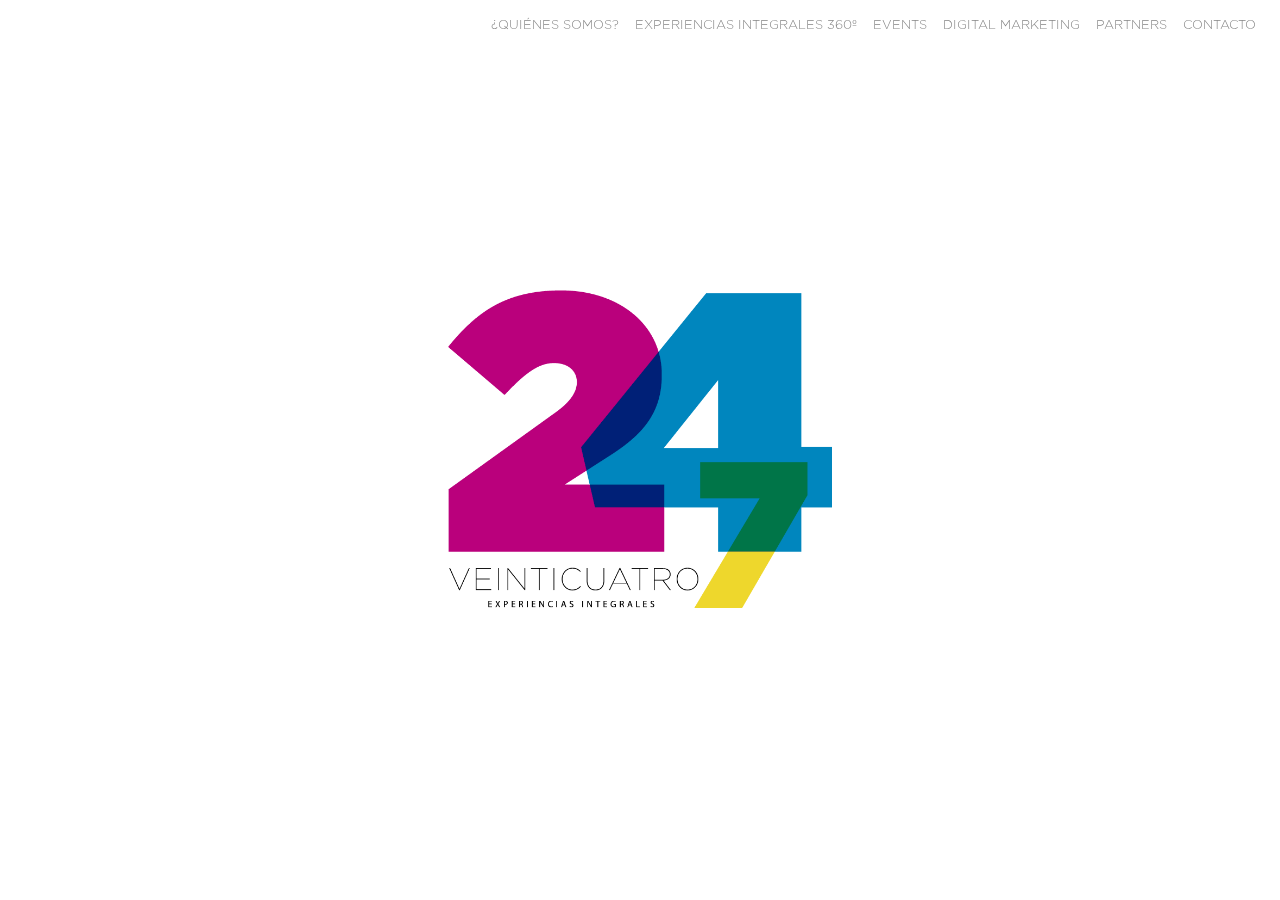
==== index.html @ 70d2e31b "Esperando aprobacion de la version desktop" ====
<!doctype html>
<html lang="es">

<head>
    <!-- Required meta tags -->
    <meta charset="utf-8">
    <meta name="viewport" content="width=device-width, initial-scale=1, shrink-to-fit=no">

    <!-- Bootstrap CSS -->
    <link rel="stylesheet" href="https://stackpath.bootstrapcdn.com/bootstrap/4.5.0/css/bootstrap.min.css">

    <link rel="stylesheet" href="css/lightbox.css">
    <link rel="stylesheet" href="css/style.css">
    <link rel="stylesheet" href="css/owl.carousel.min.css">
    <link rel="stylesheet" href="https://use.fontawesome.com/releases/v5.7.2/css/all.css">
    <link rel="stylesheet" href="css/animate.css">


    <title>24/7</title>
</head>

<body>

    <!-- Header -->
    <nav class="navbar navbar-expand-lg navbar-light fixed-top">
        <!-- <a class="navbar-brand m-3" href="index.html"><img src="img/Logo.png" width="70" alt=""></a> -->
        <button class="navbar-toggler" type="button" data-toggle="collapse" data-target="#navbarSupportedContent" aria-controls="navbarSupportedContent" aria-expanded="false" aria-label="Toggle navigation">
            <span class="navbar-toggler-icon"></span>
        </button>

        <div class="collapse navbar-collapse" id="navbarSupportedContent">
            <ul class="navbar-nav ml-auto">
                <li class="nav-item">
                    <a class="nav-link" href="quienes-somos.html">¿QUIÉNES SOMOS? </a>
                </li>
                <li class="nav-item">
                    <a class="nav-link" href="experiencias-integrales.html">EXPERIENCIAS INTEGRALES 360º</a>
                </li>
                <li class="nav-item">
                    <a class="nav-link" href="events.html">EVENTS</a>
                </li>
                <li class="nav-item">
                    <a class="nav-link" href="digital-marketing.html">DIGITAL MARKETING</a>
                </li>
                <li class="nav-item">
                    <a class="nav-link" href="partners.html">PARTNERS</a>
                </li>
                <li class="nav-item">
                    <a class="nav-link" href="contacto.html">CONTACTO</a>
                </li>
            </ul>
        </div>
    </nav>

    <!-- Home -->
    <section class="home d-flex justify-content-center align-items-center">
        <!-- <h2>247</h2> -->
        <div class="box">
            <img src="img/Home.png" class="img-fluid wow fadeIn" data-wow-duration="3s" alt="">
            <!-- <h3>VEINTICUATRO</h3>
            <h1>EXPERIENCIAS INTEGRALES </h1> -->
        </div>
    </section>

    <!-- <footer class="pt-3 pb-3">
        <div class="container">
            <div class="row px-0 redes">
                <div class="col-md-9 d-flex justify-content-center">
                    <a class="nav-link" href="index.html">¿QUIÉNES SOMOS? <span class="sr-only">(current)</span></a>
                    <a class="nav-link" href="experiencias-integrales.html">EXPERIENCIAS INTEGRALES 360º</a>
                    <a class="nav-link" href="events.html">EVENTS</a>
                    <a class="nav-link" href="partners.html">PARTNERS</a>
                    <a class="nav-link" href="contacto.html">CONTACTO</a>
                </div>
                <div class="col-md-3 d-flex align-items-center justify-content-center flex-column">
                    <p class="">SÍGUENOS EN REDES</p>
                    <div class="d-flex justify-content-center w-100 mt-2">
                        <a href="#"><i class="fab fa-instagram"></i></a>
                        <a href="#"><i class="fab fa-facebook-f mx-3"></i></a>
                        <a href="#"><i class="fab fa-linkedin-in"></i></a>
                    </div>

                </div>
            </div>
            <div class="row justify-content-center mt-3">
                <p class="m-0 text-white">Veinticuatro7 © 2020</p>
            </div>
        </div>
    </footer> -->

    <!-- Optional JavaScript -->
    <!-- jQuery first, then Popper.js, then Bootstrap JS -->
    <script src="https://code.jquery.com/jquery-3.5.1.min.js"></script>
    <script src="https://cdn.jsdelivr.net/npm/popper.js@1.16.0/dist/umd/popper.min.js"></script>
    <script src="https://stackpath.bootstrapcdn.com/bootstrap/4.5.0/js/bootstrap.min.js"></script>

    <script src="js/owl.carousel.min.js"></script>
    <script src="js/lightbox-2.js"></script>
    <script src="js/wow.min.js"></script>
    <script src="js/lightbox.js"></script>

</body>

</html>
---- css/style.css ----
@font-face {
    font-family: 'Ghotam';
    src: url('../fonts/Gotham-Medium.otf');
}

@font-face {
    font-family: 'Ghotam-light';
    src: url('../fonts/Gotham-Light.otf');
}

@font-face {
    font-family: 'Bold-Italika';
    src: url('../fonts/Gotham-BoldIta.otf');
}


* {
    margin: 0;
    padding: 0;
    box-sizing: border-box;
    font-family: 'Ghotam-light', serif;
}

h2 {
    font-size: 1.7rem;
}

.row {
    margin: 0;
}

.mt-7 {
    margin-top: 7rem;
}

.mt-8 {
    margin-top: 8rem;
}

.bg-blue {
    background: #0086be;
}

.bg-rosa {
    background: #ba007c;
}

.bg-yellow {
    background: #eed836;
}

.bg-yellow-2 {
    background: #feee00;
}

.text-rosa {
    color: #ba007c;
}

.border-left {
    border-left: 2px dashed #ba007c !important;
}

/* Nav */
.navbar-expand-lg .navbar-nav .nav-link {
    font-size: .8rem;
}

/* Home */

.home {
    height: 100vh;
}

.home .box {
    width: 30%;
    position: relative;
}

.home h1 {
    position: absolute;
    bottom: -1.5rem;
    font-size: .9rem;
    text-align: center;
    width: 60%;
}

.home h3 {
    position: absolute;
    bottom: 0;
    font-size: 2rem;
}

/* About */
.about h2 {
    color: #ba007c;
    font-family: 'Gotham-light', serif;
}

.about h2::after {
    content: '';
    position: relative;
    height: 1px;
    top: 0;
    left: -86px;
    display: block;
    background: black;
    margin: 1.5rem 0;
    width: 360px;
}

.about p span:nth-child(1) {
    color: #ffffff;
    background: #0086be;
}

.about p span:nth-child(2) {
    background: #ba007c;
    color: #ffffff;
}

.about img.position-absolute {
    width: 350px;
    right: 0;
    top: 0;
}

/* Nosotros */
.nosotros {
    margin-top: 8rem;
}

.nosotros h2::after {
    content: '';
    position: relative;
    height: 1px;
    top: 0;
    right: -45px;
    display: block;
    background: black;
    margin: 1.5rem 0;
    width: 380px;
}

.nosotros h2 {
    color: #0086be;
}

.nosotros p {
    width: 100%;
}

.nosotros p span:nth-child(1) {
    background: #ba007c;
    color: #ffffff;
}

.nosotros p span:nth-child(2) {
    font-family: 'Bold-Italika', serif;
}

.nosotros .col-md-8 p:nth-child(3) span:nth-child(1) {
    background: #0086be;
}

.nosotros .col-md-8 p:nth-child(3) span:nth-child(2) {
    font-family: 'Bold-Italika', serif;
}

/* Retail */
.retail h2 {
    font-size: 1.5rem;
}

/* Activaciones */
.activaciones {
    height: 350px;
}

.activaciones img {
    width: 80%;
}

/* Event Marketing */
.event .col-md-3 {
    display: flex;
    align-items: center;
    padding: 0 2rem !important;
}

.event .col-md-3 h4 {
    width: 100%;
}

.event .gallery {
    height: 320px;
    overflow: hidden;
}

.event .gallery .box-1,
.event .gallery .box-2,
.event .gallery .box-4,
.event .gallery .box-5 {
    height: 155px;
    overflow: hidden;
}

.event .gallery .box-2,
.event .gallery .box-4,
.event .gallery .box-5 {
    margin-top: 10px;
}

.event .gallery .box-1 img,
.event .gallery .box-2 img,
.event .gallery .box-4 img,
.event .gallery .box-5 img {
    top: -60px;
    position: relative;
}

.event .gallery .box-3 {
    height: 155px;
    overflow: hidden;
    background-image: url(../img/Convenciones/1.png);
    background-size: cover;
    background-position: center;
}

.event .gallery-team {
    height: 320px;
    overflow: hidden;
}

.event .gallery-team .box-1,
.event .gallery-team .box-2,
.event .gallery-team .box-4,
.event .gallery-team .box-5 {
    height: 155px;
    overflow: hidden;
}

.event .gallery-team .box-2,
.event .gallery-team .box-4,
.event .gallery-team .box-5 {
    margin-top: 10px;
}


/* Digital */

.digital .sita {
    width: 75%;
    margin: 2rem auto;
    font-size: 2rem;
    padding: 1rem;
    position: relative;
}

.digital ul li {
    padding: 0 1rem;
}

.digital>.row ul li:nth-child(even) {
    background: #000;
    color: #eed836;
}

.digital>.row h3::after {
    content: '';
    position: relative;
    height: 1px;
    top: 0;
    left: -86px;
    display: block;
    background: #ba007c;
    width: 360px;
    margin-top: .5rem;
}

.digital .abre {
    position: absolute;
    width: 70px;
    top: -21px;
    left: -7%;
}

.digital .cierra {
    width: 70px;
    position: absolute;
    right: -2%;
    bottom: -21px;
}

.metodologia ul li {
    margin: 1rem;
    padding: 0;
    color: #0086be;
}

.metodologia .sita {
    display: inline-block;
    width: auto;
    color: white;
    padding: .5rem;
    font-size: 1.5rem;
}

.metodologia .cierra {
    width: 35px;
    bottom: -10px;
    right: -15px;
}

.metodologia .abre {
    width: 35px;
    top: -10px;
    left: -15px;
}

/* Contacto */
.contacto .col-md-4 p {
    display: inline-block;
    margin: 0;
    padding: .2rem 1rem;
    font-size: 1.3rem;
}

.box-form {
    background: #ba007c;
    padding: 1rem;
    color: white;
    text-align: right;
}

.box-form p {
    font-size: 1.3rem;
    font-family: 'Bold-Italika', serif;
}

.box-form input,
.box-form textarea {
    background: transparent;
    border: none;
    border-bottom: 1px solid white;
    border-radius: 0;
}

.box-form .form-control:focus {
    background: #ba007c;
    outline: 0;
    border: 0;
    box-shadow: none;
    border-bottom: 1px solid #ffffff;
    color: #ffffff;
}

/* Footer */
footer {
    /* background: #ba007c; */
    background: #0086be;
}

footer .redes a,
footer .redes p {
    font-size: .8rem;
    margin: 0;
    color: #ffffff;
}

/* Modal */
#modalpantallasvapor .modal-content,
#modalventilador .modal-content {
    background: transparent;
    border: none;
}


@media (min-width:992px) {
    .activaciones {
        height: 300px;
    }
}

@media (min-width: 576px) {
    .modal-dialog {
        max-width: 700px;
        margin: 1.75rem auto;
    }
}
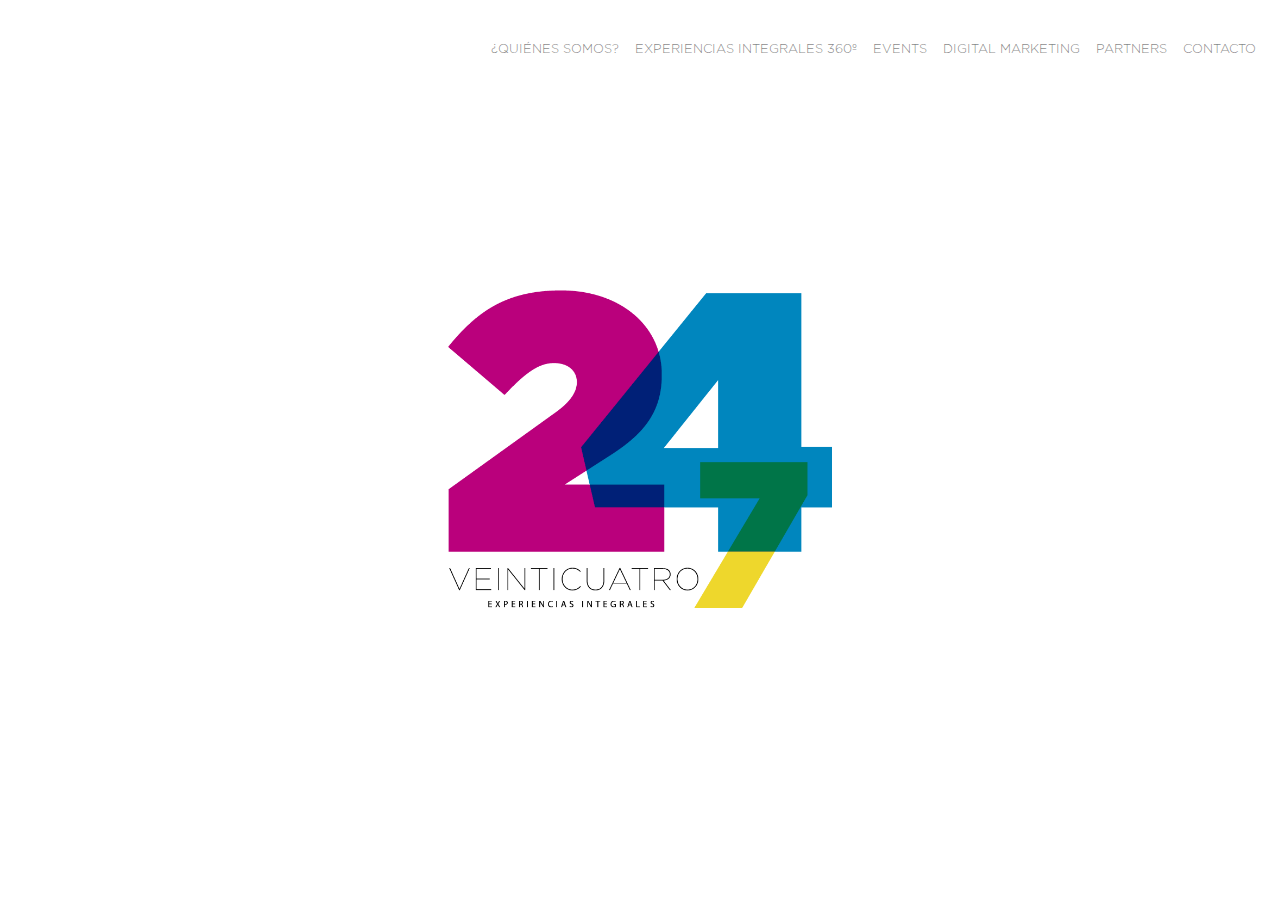
==== commit 9fc094fe: "Falta aprobacion" ====
--- a/index.html
+++ b/index.html
@@ -22,13 +22,13 @@
 <body>
 
     <!-- Header -->
-    <nav class="navbar navbar-expand-lg navbar-light fixed-top">
+    <nav class="navbar navbar-expand-lg navbar-light fixed-top bg-white">
         <!-- <a class="navbar-brand m-3" href="index.html"><img src="img/Logo.png" width="70" alt=""></a> -->
         <button class="navbar-toggler" type="button" data-toggle="collapse" data-target="#navbarSupportedContent" aria-controls="navbarSupportedContent" aria-expanded="false" aria-label="Toggle navigation">
             <span class="navbar-toggler-icon"></span>
         </button>
 
-        <div class="collapse navbar-collapse" id="navbarSupportedContent">
+        <div class="collapse navbar-collapse my-4" id="navbarSupportedContent">
             <ul class="navbar-nav ml-auto">
                 <li class="nav-item">
                     <a class="nav-link" href="quienes-somos.html">¿QUIÉNES SOMOS? </a>
--- a/css/style.css
+++ b/css/style.css
@@ -21,6 +21,10 @@
     font-family: 'Ghotam-light', serif;
 }
 
+a:hover {
+    text-decoration: none;
+}
+
 h2 {
     font-size: 1.7rem;
 }
@@ -42,7 +46,7 @@
 }
 
 .bg-rosa {
-    background: #ba007c;
+    background: #ba007c !important;
 }
 
 .bg-yellow {
@@ -54,7 +58,7 @@
 }
 
 .text-rosa {
-    color: #ba007c;
+    color: #ba007c !important;
 }
 
 .border-left {
@@ -112,11 +116,19 @@
 .about p span:nth-child(1) {
     color: #ffffff;
     background: #0086be;
+    /* color: #ffffff; */
+    /* animation-name: sombra-blue;
+    animation-duration: 5s;
+    animation-iteration-count: infinite; */
 }
 
 .about p span:nth-child(2) {
     background: #ba007c;
     color: #ffffff;
+    /*
+    animation: sombra-pink 5s;
+    animation-duration: 5s;
+    animation-iteration-count: infinite;*/
 }
 
 .about img.position-absolute {
@@ -151,6 +163,8 @@
 }
 
 .nosotros p span:nth-child(1) {
+    /* animation: sombra-pink-2 5s infinite;
+    -webkit-animation: sombra-pink-2 5s infinite; */
     background: #ba007c;
     color: #ffffff;
 }
@@ -160,6 +174,9 @@
 }
 
 .nosotros .col-md-8 p:nth-child(3) span:nth-child(1) {
+    /* animation: sombra-blue-2 5s infinite;
+    -webkit-animation: sombra-blue-2 5s infinite; */
+    color: #ffffff;
     background: #0086be;
 }
 
@@ -168,15 +185,95 @@
 }
 
 /* Retail */
-.retail h2 {
+.retail .rotateOut {
+    z-index: 12;
+    background: white;
+    border-radius: 50%;
+}
+
+.retail img.logo {
+    z-index: 13;
+    position: absolute;
+}
+
+/* .retail a {
     font-size: 1.5rem;
-}
+} */
+
+.retail a span,
+.retail a.text-rosa {
+    display: inline-flex;
+    align-items: center;
+    position: relative;
+}
+
+.retail a span::after {
+    content: '';
+    display: block;
+    position: absolute;
+    width: 300px;
+    left: -305px;
+    border: 2px dashed #0086be;
+}
+
+.retail a.text-rosa::after {
+    content: '';
+    display: block;
+    position: absolute;
+    width: 320px;
+    left: -275px;
+    border: 2px dashed #ba007c;
+}
+
+.retail a:nth-last-child(1)::after {
+    width: 300px;
+    left: -305px;
+}
+
+.owl-carousel .owl-nav button.owl-next,
+.owl-carousel .owl-nav button.owl-prev,
+.owl-carousel button.owl-dot {
+    background: 0 0;
+    color: inherit;
+    border: none;
+    padding: 0 !important;
+    font: inherit;
+    /* background: red !important; */
+    width: 30px;
+    height: 100%;
+    position: absolute;
+    top: 0;
+}
+
+.owl-carousel .owl-nav button.owl-next {
+    right: 0;
+}
+
+.owl-carousel .owl-nav button.owl-next span,
+.owl-carousel .owl-nav button.owl-prev span {
+    background: rgba(0, 0, 0, .7);
+    width: 30px;
+    height: 30px !important;
+    border-radius: 50%;
+    position: absolute;
+    left: 0;
+    display: flex;
+    justify-content: center;
+    align-items: center;
+    color: white;
+    font-size: 1.5rem;
+}
+
+.owl-carousel .owl-nav button.owl-next:focus,
+.owl-carousel .owl-nav button.owl-prev:focus {
+    outline: 0;
+    border: none;
+    box-shadow: 0;
+}
+
+/* display: block;
 
 /* Activaciones */
-.activaciones {
-    height: 350px;
-}
-
 .activaciones img {
     width: 80%;
 }
@@ -355,6 +452,12 @@
     color: #ffffff;
 }
 
+.contacto .whatsapp {
+    border: 2px solid #ba007c;
+    padding: .2rem;
+    border-radius: 50%;
+}
+
 /* Footer */
 footer {
     /* background: #ba007c; */
@@ -380,6 +483,14 @@
     .activaciones {
         height: 300px;
     }
+
+    .retail a {
+        font-size: 1.5rem;
+    }
+
+    .activaciones {
+        height: 350px;
+    }
 }
 
 @media (min-width: 576px) {
@@ -387,4 +498,141 @@
         max-width: 700px;
         margin: 1.75rem auto;
     }
+}
+
+/* Max-Width */
+@media(max-width:992px) {
+    .experiencial h3 {
+        font-size: 1.2rem;
+    }
+
+    .digital .sita {
+        width: 80%;
+    }
+
+    .contacto {
+        height: calc(100vh - 140px) !important;
+        display: flex;
+        align-items: center;
+    }
+
+    .navbar-contacto {
+        position: fixed;
+        top: 0;
+        right: 0;
+        left: 0;
+        z-index: 1030;
+    }
+
+    .contacto footer {
+        position: fixed;
+        bottom: 0;
+    }
+
+    .home .box {
+        width: 60%;
+    }
+}
+
+@media (max-width:767px) {
+    .navbar .logo {
+        width: 55px;
+    }
+
+    .home .box {
+        width: 70%;
+    }
+
+    .nosotros {
+        margin-top: 3rem;
+    }
+
+    .about h2,
+    .nosotros h2 {
+        font-size: 1.3rem;
+    }
+
+    .activaciones p.position-absolute {
+        font-size: .85rem;
+    }
+
+    .activaciones img {
+        width: 90%;
+    }
+
+    .retail a span::after,
+    .retail a.text-rosa::after {
+        display: none;
+    }
+
+    .digital .sita {
+        width: 90%;
+    }
+
+    .contacto {
+        height: auto !important;
+    }
+
+    .contacto .logo {
+        width: 250px;
+        margin: 1rem auto;
+        display: block;
+    }
+
+    .navbar-contacto {
+        position: relative;
+    }
+
+}
+
+
+@keyframes sombra-blue {
+    0% {
+        box-shadow: 0 0 #0086be inset;
+
+    }
+
+    100% {
+        box-shadow: 135px 0 #0086be inset;
+        color: #ffffff;
+    }
+}
+
+@keyframes sombra-blue-2 {
+    0% {
+        box-shadow: 0 0 #0086be inset;
+    }
+
+    80% {
+        background: #0086be;
+    }
+
+    100% {
+        box-shadow: 175px 0 #0086be inset;
+        color: #ffffff;
+    }
+}
+
+@keyframes sombra-pink {
+    0% {
+        box-shadow: 0 0 #ba007c inset;
+
+    }
+
+    100% {
+        box-shadow: 401px 0 #ba007c inset;
+        color: #ffffff;
+    }
+}
+
+@keyframes sombra-pink-2 {
+    0% {
+        box-shadow: 0 0 #ba007c inset;
+
+    }
+
+    100% {
+        box-shadow: 383px 0 #ba007c inset;
+        color: #ffffff;
+    }
 }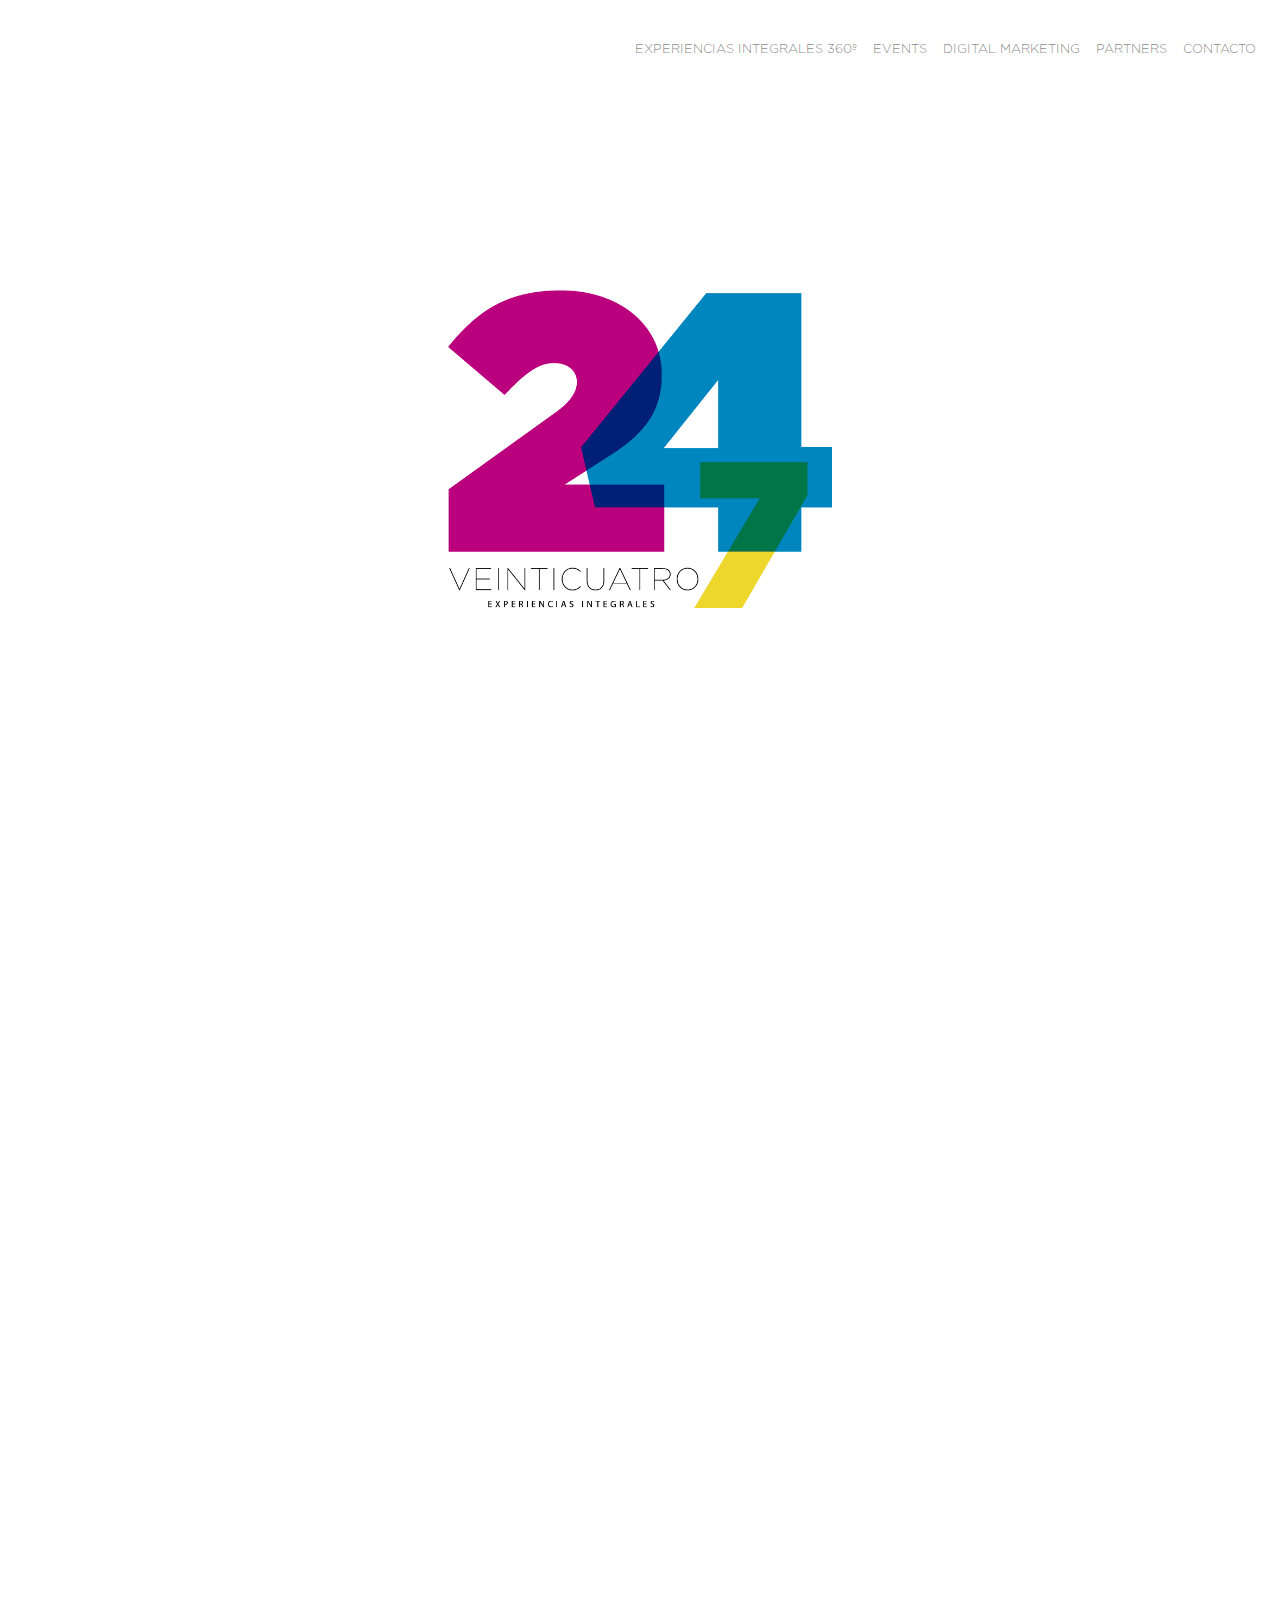
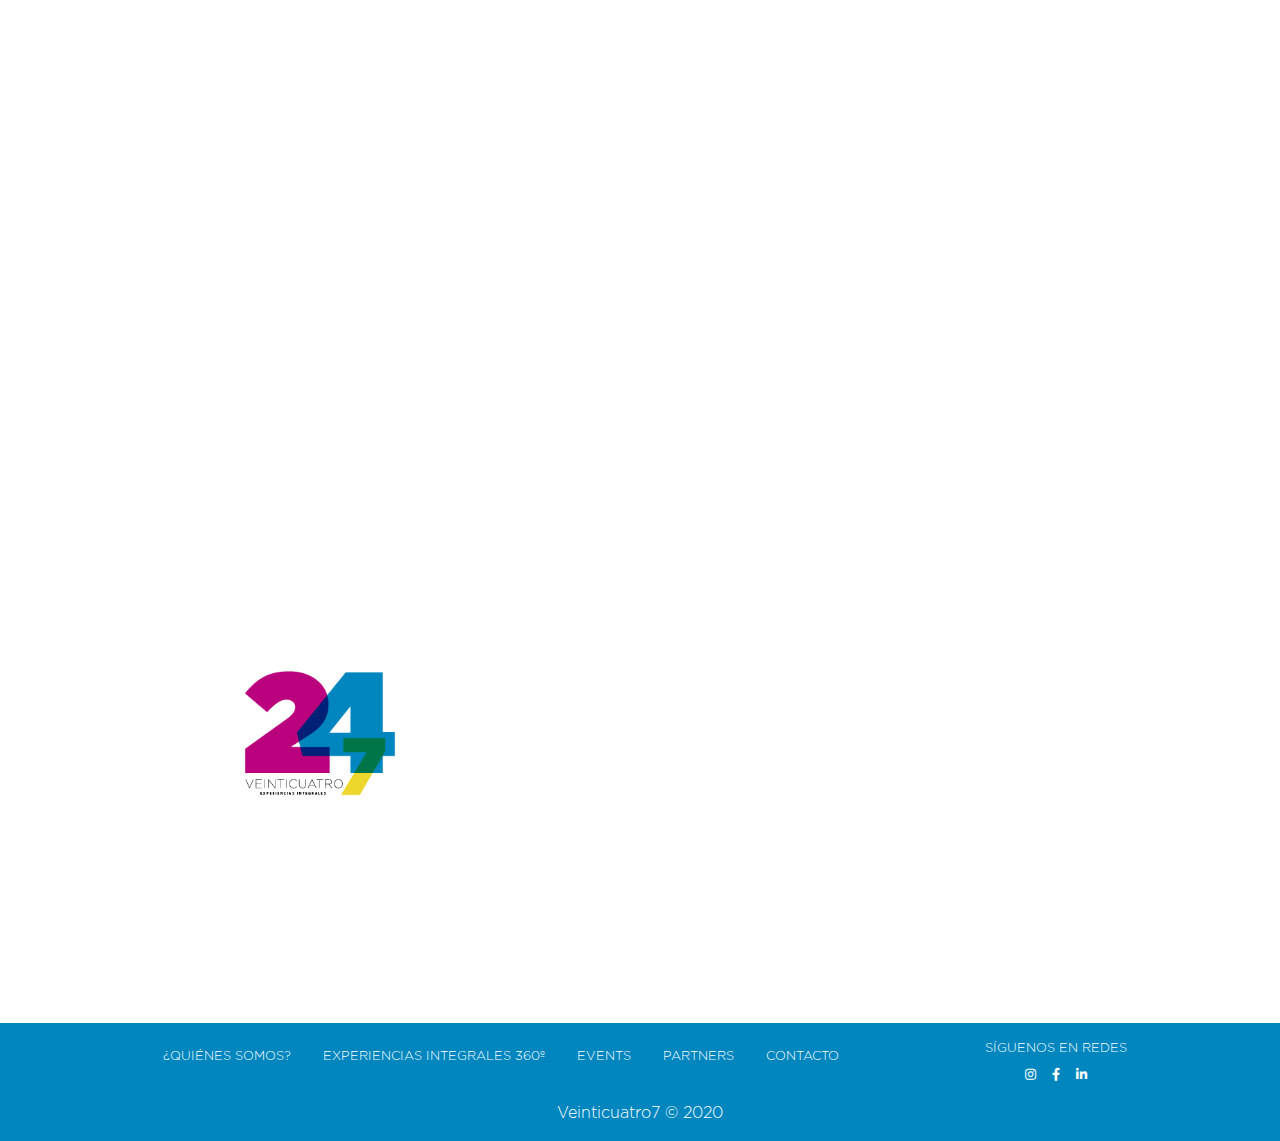
==== commit aaf525f7: "Prueba de quienes somos en el home" ====
--- a/index.html
+++ b/index.html
@@ -5,6 +5,10 @@
     <!-- Required meta tags -->
     <meta charset="utf-8">
     <meta name="viewport" content="width=device-width, initial-scale=1, shrink-to-fit=no">
+    <meta name="description" content="Somos una agencia integral y nuestro propósito es contribuir con el negocio de nuestros clientes desarrollando estrategias, creatividad y operación.">
+
+    <link rel="icon" type="image/png" sizes="64x64" href="img/favicon-96x96.png">
+    <link rel="icon" type="image/png" sizes="32x32" href="img/favicon-64x64.png">
 
     <!-- Bootstrap CSS -->
     <link rel="stylesheet" href="https://stackpath.bootstrapcdn.com/bootstrap/4.5.0/css/bootstrap.min.css">
@@ -14,9 +18,7 @@
     <link rel="stylesheet" href="css/owl.carousel.min.css">
     <link rel="stylesheet" href="https://use.fontawesome.com/releases/v5.7.2/css/all.css">
     <link rel="stylesheet" href="css/animate.css">
-
-
-    <title>24/7</title>
+    <title>veinticuatro7</title>
 </head>
 
 <body>
@@ -30,9 +32,9 @@
 
         <div class="collapse navbar-collapse my-4" id="navbarSupportedContent">
             <ul class="navbar-nav ml-auto">
-                <li class="nav-item">
+                <!-- <li class="nav-item">
                     <a class="nav-link" href="quienes-somos.html">¿QUIÉNES SOMOS? </a>
-                </li>
+                </li> -->
                 <li class="nav-item">
                     <a class="nav-link" href="experiencias-integrales.html">EXPERIENCIAS INTEGRALES 360º</a>
                 </li>
@@ -62,10 +64,61 @@
         </div>
     </section>
 
-    <!-- <footer class="pt-3 pb-3">
+    <!-- Quiénes Somos -->
+    <section class="about position-relative mt-3 my-md-5">
+        <div class="row mt-md-5 pl-4">
+            <div class="col-md-7 px-md-5 wow fadeInLeft">
+                <h2>¿QUIÉNES SOMOS?</h2>
+                <!-- <hr> -->
+                <p class="">Somos una <span class="px-1">agencia integral</span> y nuestro propósito es contribuir con el negocio de nuestros clientes <span class="px-1"> desarrollando estrategias, creatividad y operación,</span> teniendo como objetivo principal la creación de experiencias acorde a las necesidades de las marcas, logrando la plena satisfacción de nuestros clientes.</p>
+            </div>
+            <div class="col-3 offset-9 offset-md-2 p-0 fadeIn wow d-none d-md-block">
+                <img src="img/about.png" class="img-fluid" alt="">
+            </div>
+        </div>
+    </section>
+
+    <!-- Nosotros -->
+    <section class="nosotros">
+        <div class="row">
+            <div class="col-md-3 p-0 fadeIn wow d-none d-md-block">
+                <img src="img/Porque.png" class="img-fluid" width="200" alt="">
+            </div>
+            <div class="col-md-8 offset-md-1 px-5 d-flex align-items-end flex-column fadeInRight wow">
+                <h2 class="text-right">¿POR QUÉ NOSOTROS?</h2>
+                <p>Tenemos el orgullo de decir que somos la <span class="px-1"> agencia integral preferida por nuestros clientes </span> gracias al desarrollo de <span> estrategias creativas y efectivas, </span> así como el servicio y calidad de cada proyecto, pero sobre todo 24/7,</p>
+
+                <p>
+                    <span class="px-1"> ¿Esto qué significa? </span> Que estamos abiertos a escuchar a nuestros clientes a toda hora, ya que entendemos las necesidades de urgencia, nos distingue la <span> personalización de las estrategias integrales </span> y nos apasiona generar vínculos emocionales con los clientes y consumidores en todo momento.</p>
+                <p>
+
+                    Contamos con más de 11 años de experiencia
+                    teniendo una cobertura a nivel nacional.
+                </p>
+            </div>
+
+        </div>
+    </section>
+
+    <section class="my-md-5 py-5 retail">
+        <div class="row">
+            <div class="col-md-6 d-flex justify-content-center align-items-center px-5 px-lg-3">
+                <img src="img/Retail.png" class="img-fluid rotateOut wow" width="400" alt="" data-wow-iteration="infinite" data-wow-duration="2s">
+                <img src="img/Mini-logo.png" class="logo img-fluid" width="150" alt="">
+            </div>
+            <div class="col-md-6 px-5 justify-content-center align-items-center d-flex justify-content-md-around flex-column">
+                <a href="experiencias-integrales.html" class="m-0 my-4 my-md-0"> <span class="bg-blue p-2 text-white wow fadeIn" data-wow-delay="1s">RETAIL MARKETING</span></a>
+                <a href="experiencias-integrales.html#experiencial" class="pl-md-5 text-rosa wow fadeIn" data-wow-delay="2s">EXPERIENCIAL MARKETING</a>
+                <a href="events.html" class="m-0 pl-md-5 my-4 my-md-0"><span class="bg-blue p-2 text-white wow fadeIn" data-wow-delay="3s">EVENT MARKETING</span></a>
+                <a href="digital-marketing.html" class="text-rosa wow fadeIn" data-wow-delay="4s">DIGITAL MARKETING</a>
+            </div>
+        </div>
+    </section>
+
+    <footer class="pt-3 pb-3">
         <div class="container">
             <div class="row px-0 redes">
-                <div class="col-md-9 d-flex justify-content-center">
+                <div class="col-md-9 d-flex justify-content-center flex-wrap">
                     <a class="nav-link" href="index.html">¿QUIÉNES SOMOS? <span class="sr-only">(current)</span></a>
                     <a class="nav-link" href="experiencias-integrales.html">EXPERIENCIAS INTEGRALES 360º</a>
                     <a class="nav-link" href="events.html">EVENTS</a>
@@ -86,7 +139,7 @@
                 <p class="m-0 text-white">Veinticuatro7 © 2020</p>
             </div>
         </div>
-    </footer> -->
+    </footer>
 
     <!-- Optional JavaScript -->
     <!-- jQuery first, then Popper.js, then Bootstrap JS -->
--- a/css/style.css
+++ b/css/style.css
@@ -211,8 +211,8 @@
     content: '';
     display: block;
     position: absolute;
-    width: 300px;
-    left: -305px;
+    width: 350px;
+    left: -355px;
     border: 2px dashed #0086be;
 }
 
@@ -226,8 +226,8 @@
 }
 
 .retail a:nth-last-child(1)::after {
-    width: 300px;
-    left: -305px;
+    width: 360px;
+    left: -365px;
 }
 
 .owl-carousel .owl-nav button.owl-next,
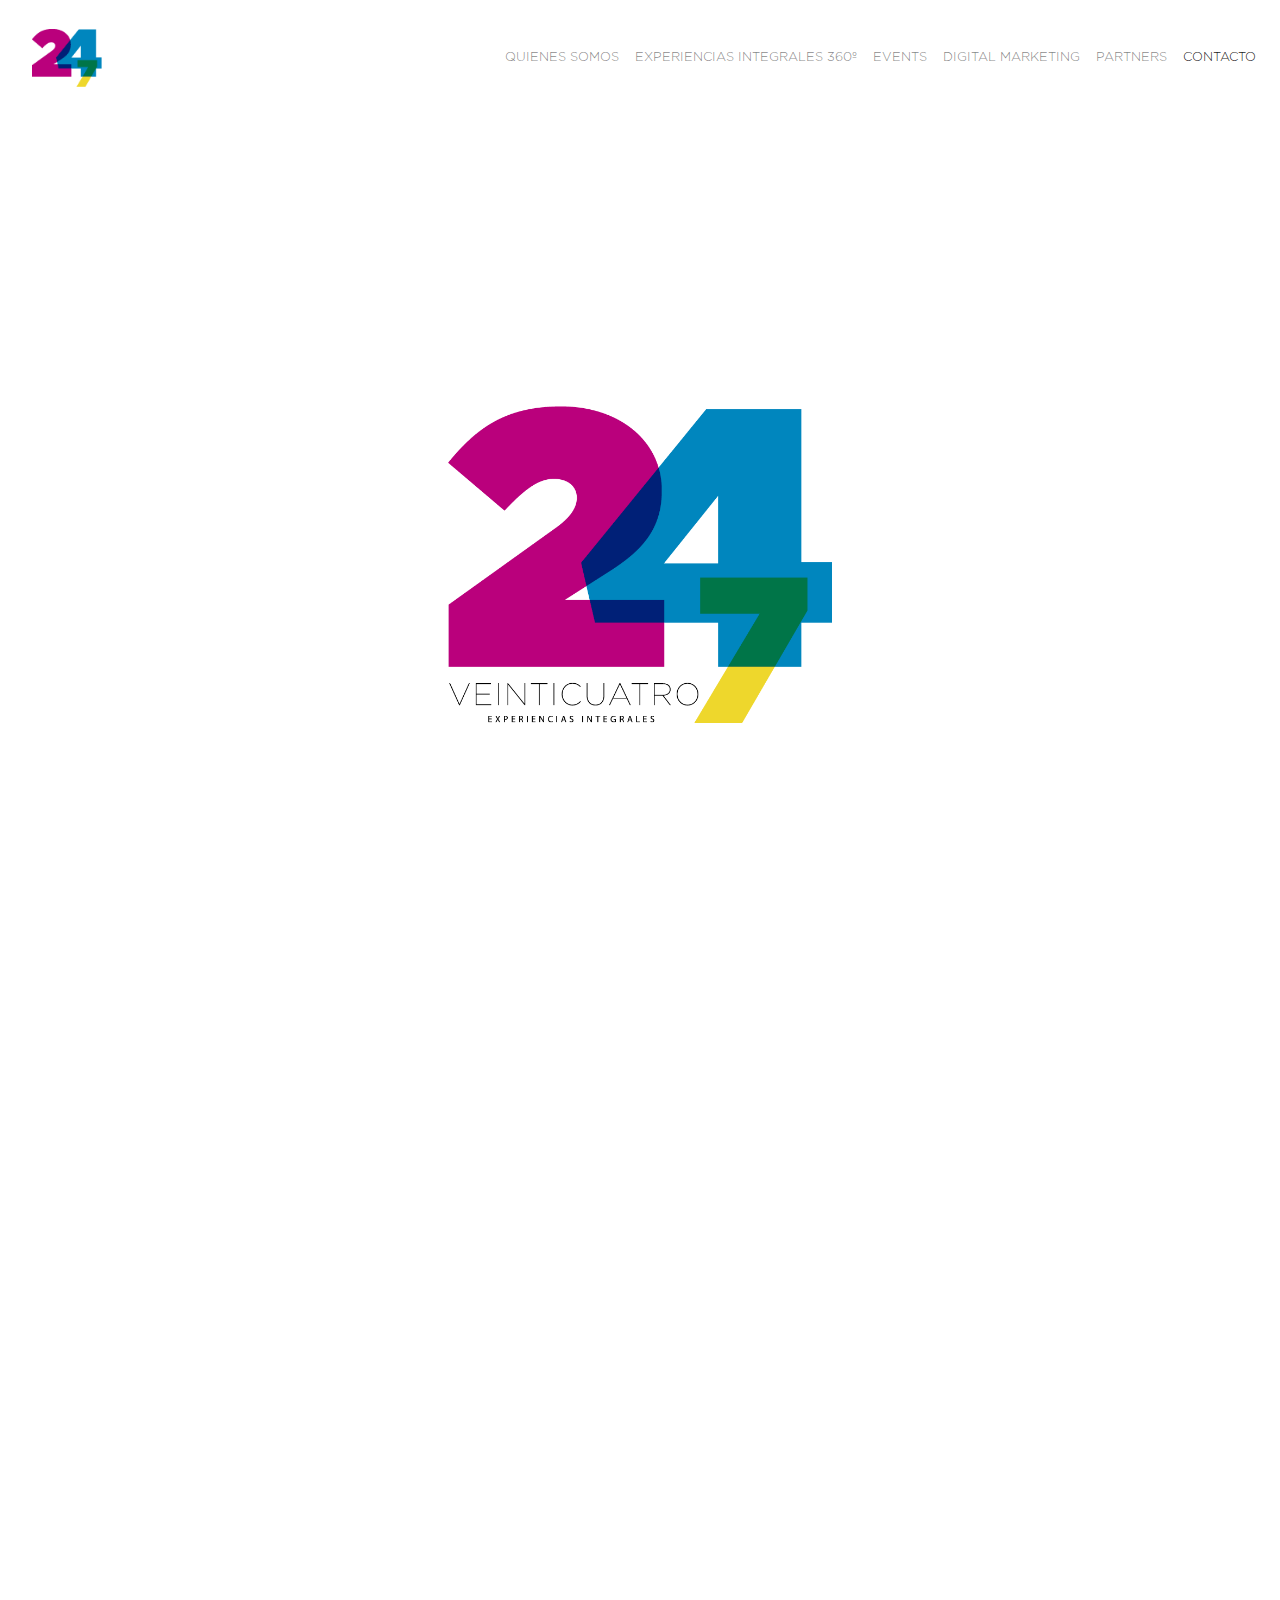
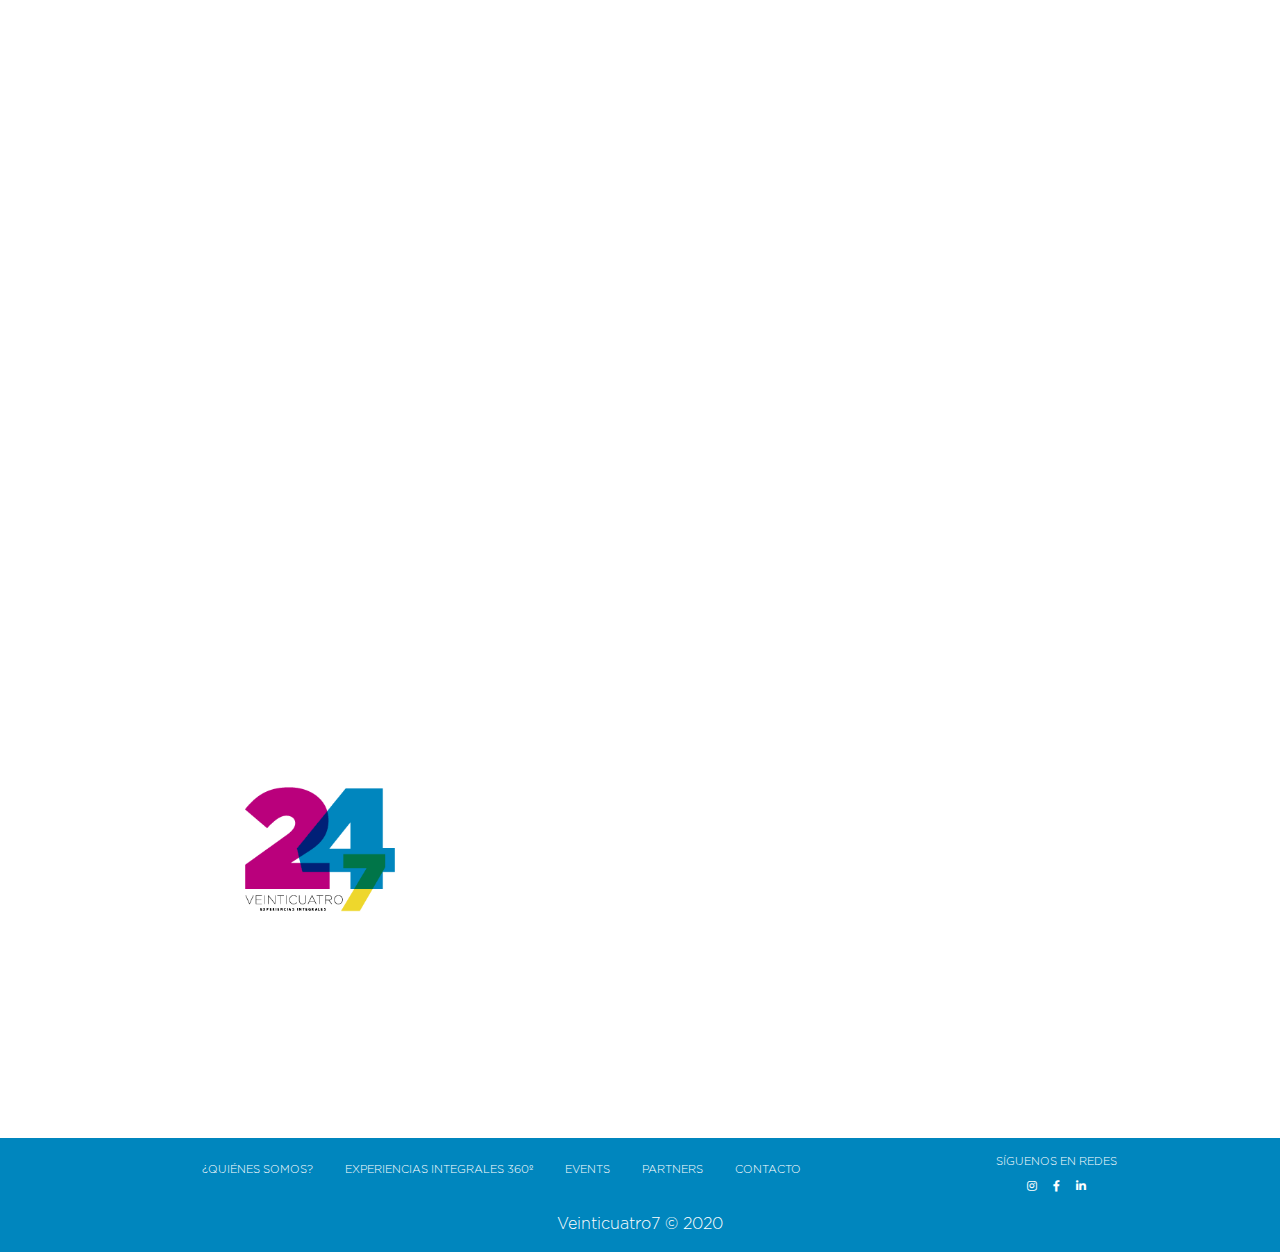
==== commit b645d4bc: "Se agrego el link de quienes somos, se puso borde a las redes en el footer para mobil, se agrego tit" ====
--- a/index.html
+++ b/index.html
@@ -24,17 +24,20 @@
 <body>
 
     <!-- Header -->
-    <nav class="navbar navbar-expand-lg navbar-light fixed-top bg-white">
-        <!-- <a class="navbar-brand m-3" href="index.html"><img src="img/Logo.png" width="70" alt=""></a> -->
+    <nav class="navbar navbar-contacto navbar-expand-lg navbar-light bg-white">
+        <a class="navbar-brand m-3" href="index.html"><img src="img/Logo.png" width="70" class="logo" alt="Logo veinticuatro siete"></a>
         <button class="navbar-toggler" type="button" data-toggle="collapse" data-target="#navbarSupportedContent" aria-controls="navbarSupportedContent" aria-expanded="false" aria-label="Toggle navigation">
             <span class="navbar-toggler-icon"></span>
         </button>
 
-        <div class="collapse navbar-collapse my-4" id="navbarSupportedContent">
+        <div class="collapse navbar-collapse" id="navbarSupportedContent">
             <ul class="navbar-nav ml-auto">
                 <!-- <li class="nav-item">
                     <a class="nav-link" href="quienes-somos.html">¿QUIÉNES SOMOS? </a>
                 </li> -->
+                <li class="nav-item">
+                    <a class="nav-link smooth" href="index.html#quienes-somos">QUIENES SOMOS</a>
+                </li>
                 <li class="nav-item">
                     <a class="nav-link" href="experiencias-integrales.html">EXPERIENCIAS INTEGRALES 360º</a>
                 </li>
@@ -47,13 +50,12 @@
                 <li class="nav-item">
                     <a class="nav-link" href="partners.html">PARTNERS</a>
                 </li>
-                <li class="nav-item">
+                <li class="nav-item active">
                     <a class="nav-link" href="contacto.html">CONTACTO</a>
                 </li>
             </ul>
         </div>
     </nav>
-
     <!-- Home -->
     <section class="home d-flex justify-content-center align-items-center">
         <!-- <h2>247</h2> -->
@@ -62,10 +64,11 @@
             <!-- <h3>VEINTICUATRO</h3>
             <h1>EXPERIENCIAS INTEGRALES </h1> -->
         </div>
+        <div class="" id="about"></div>
     </section>
 
     <!-- Quiénes Somos -->
-    <section class="about position-relative mt-3 my-md-5">
+    <section class="about position-relative mt-3 my-md-5" id="quienes-somos">
         <div class="row mt-md-5 pl-4">
             <div class="col-md-7 px-md-5 wow fadeInLeft">
                 <h2>¿QUIÉNES SOMOS?</h2>
@@ -115,6 +118,11 @@
         </div>
     </section>
 
+    <Section>
+
+    </Section>
+
+    <!-- Footer -->
     <footer class="pt-3 pb-3">
         <div class="container">
             <div class="row px-0 redes">
@@ -143,7 +151,7 @@
 
     <!-- Optional JavaScript -->
     <!-- jQuery first, then Popper.js, then Bootstrap JS -->
-    <script src="https://code.jquery.com/jquery-3.5.1.min.js"></script>
+    <script src="https://code.jquery.com/jquery-3.5.1.js"></script>
     <script src="https://cdn.jsdelivr.net/npm/popper.js@1.16.0/dist/umd/popper.min.js"></script>
     <script src="https://stackpath.bootstrapcdn.com/bootstrap/4.5.0/js/bootstrap.min.js"></script>
 
--- a/css/style.css
+++ b/css/style.css
@@ -278,6 +278,11 @@
     width: 80%;
 }
 
+.gallery-btl {
+    height: 320px;
+    overflow: hidden;
+}
+
 /* Event Marketing */
 .event .col-md-3 {
     display: flex;
@@ -415,6 +420,13 @@
     left: -15px;
 }
 
+.like {
+    position: absolute;
+    top: -25px;
+    right: 100px;
+    width: 70px;
+}
+
 /* Contacto */
 .contacto .col-md-4 p {
     display: inline-block;
@@ -466,7 +478,7 @@
 
 footer .redes a,
 footer .redes p {
-    font-size: .8rem;
+    font-size: .7rem;
     margin: 0;
     color: #ffffff;
 }
@@ -583,6 +595,18 @@
         position: relative;
     }
 
+    .like {
+        display: block;
+        margin: 0 auto 1rem;
+        position: relative;
+        right: 0;
+    }
+
+    footer .redes .col-md-3 {
+        border-top: 1px solid white;
+        padding-top: .5rem;
+    }
+
 }
 
 
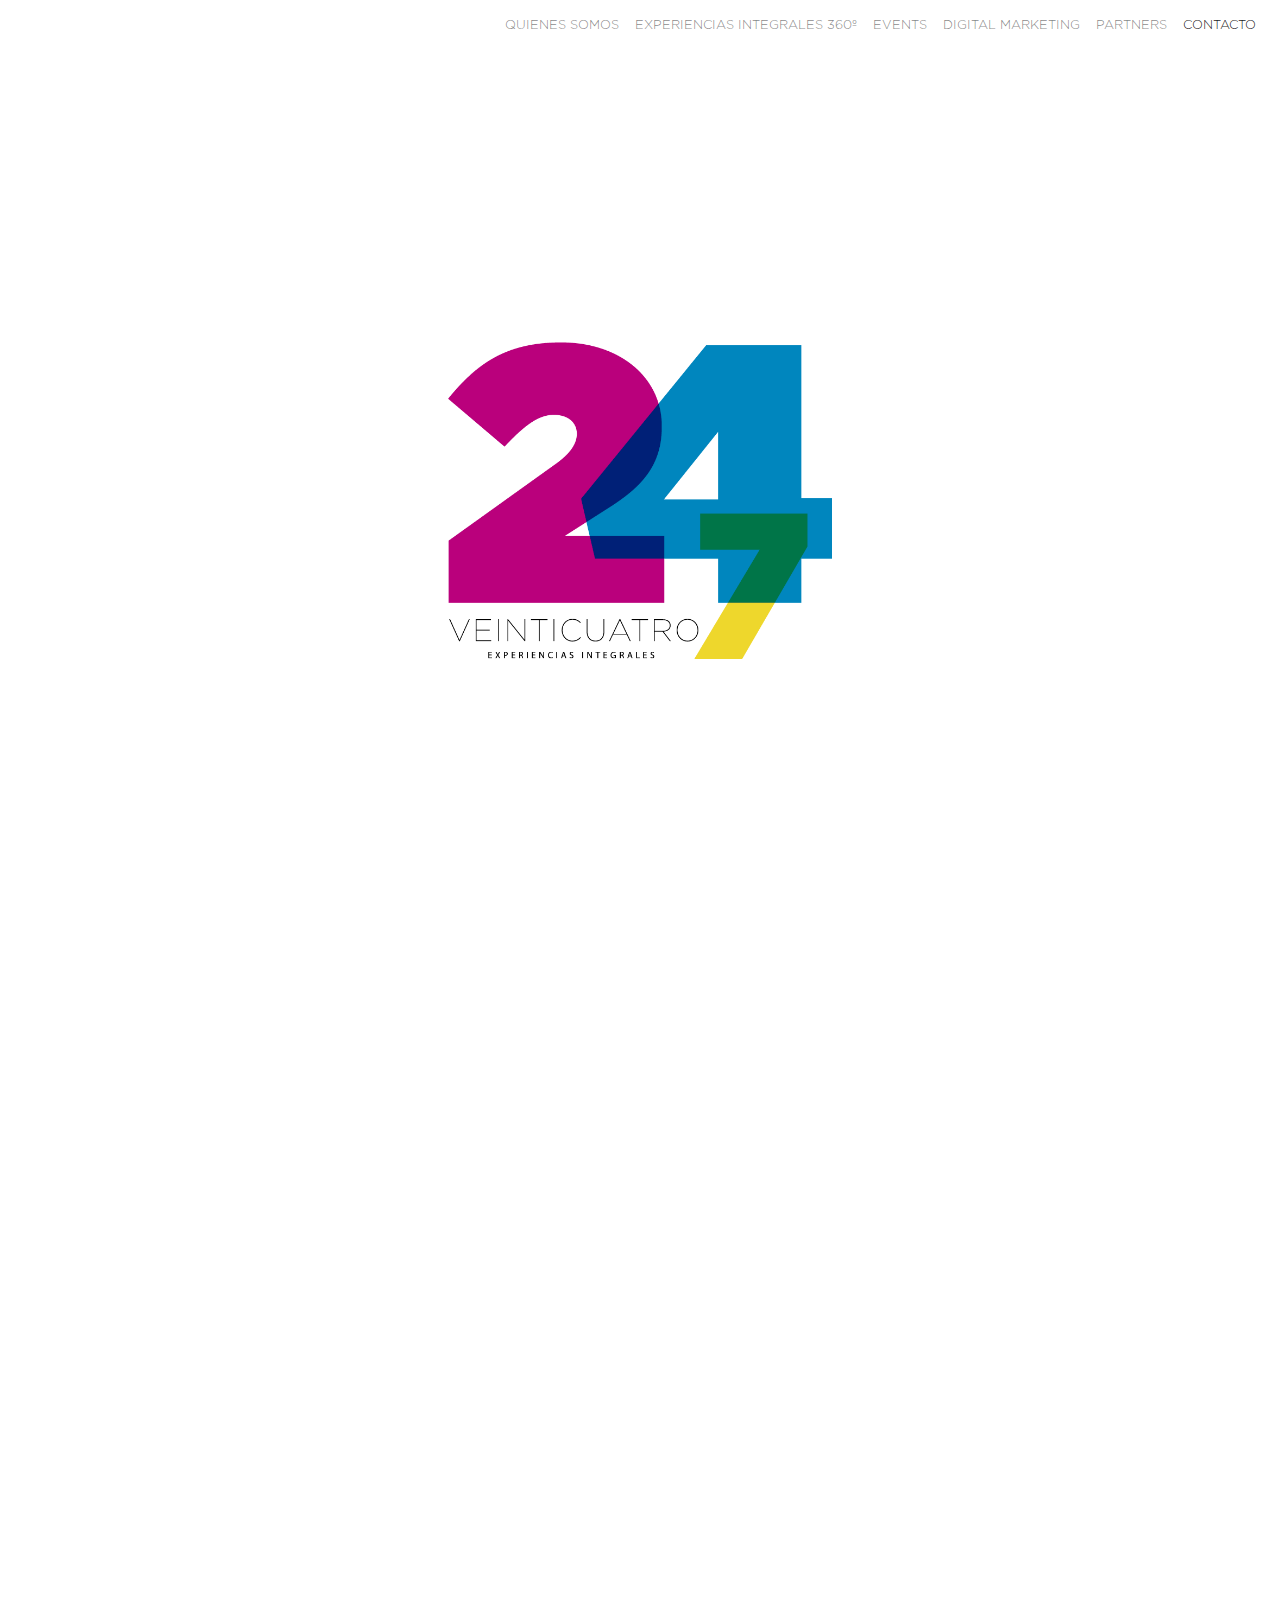
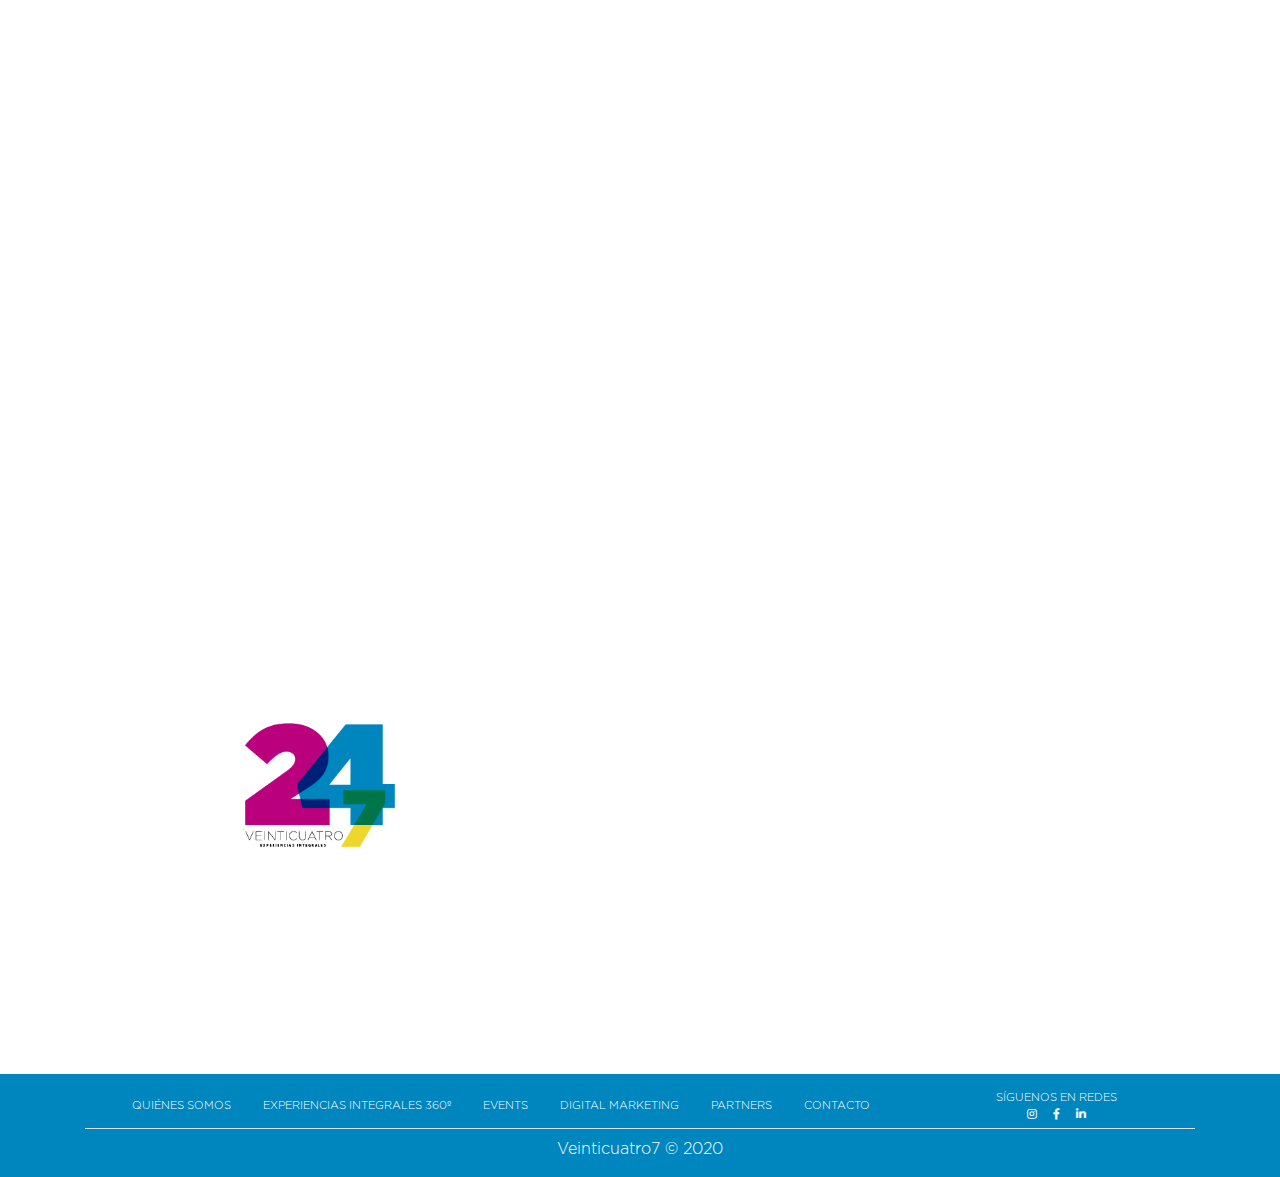
==== commit 92ae9d7b: "Quite logo en index" ====
--- a/index.html
+++ b/index.html
@@ -25,8 +25,8 @@
 
     <!-- Header -->
     <nav class="navbar navbar-contacto navbar-expand-lg navbar-light bg-white">
-        <a class="navbar-brand m-3" href="index.html"><img src="img/Logo.png" width="70" class="logo" alt="Logo veinticuatro siete"></a>
-        <button class="navbar-toggler" type="button" data-toggle="collapse" data-target="#navbarSupportedContent" aria-controls="navbarSupportedContent" aria-expanded="false" aria-label="Toggle navigation">
+        <!-- <a class="navbar-brand m-3" href="index.html"><img src="img/Logo.png" width="70" class="logo" alt="Logo veinticuatro siete"></a> -->
+        <button class="navbar-toggler ml-auto mt-3" type="button" data-toggle="collapse" data-target="#navbarSupportedContent" aria-controls="navbarSupportedContent" aria-expanded="false" aria-label="Toggle navigation">
             <span class="navbar-toggler-icon"></span>
         </button>
 
@@ -123,28 +123,29 @@
     </Section>
 
     <!-- Footer -->
-    <footer class="pt-3 pb-3">
+    <footer class="py-3">
         <div class="container">
+            <!-- <img src="img/Logo.png" width="80" alt=""> -->
             <div class="row px-0 redes">
                 <div class="col-md-9 d-flex justify-content-center flex-wrap">
-                    <a class="nav-link" href="index.html">¿QUIÉNES SOMOS? <span class="sr-only">(current)</span></a>
+                    <a class="nav-link smooth" href="index.html#about">QUIÉNES SOMOS</a>
                     <a class="nav-link" href="experiencias-integrales.html">EXPERIENCIAS INTEGRALES 360º</a>
                     <a class="nav-link" href="events.html">EVENTS</a>
+                    <a class="nav-link" href="digital-marketing.html">DIGITAL MARKETING</a>
                     <a class="nav-link" href="partners.html">PARTNERS</a>
-                    <a class="nav-link" href="contacto.html">CONTACTO</a>
+                    <a class="nav-link smooth" href="contacto.html">CONTACTO</a>
                 </div>
                 <div class="col-md-3 d-flex align-items-center justify-content-center flex-column">
                     <p class="">SÍGUENOS EN REDES</p>
-                    <div class="d-flex justify-content-center w-100 mt-2">
+                    <div class="d-flex justify-content-center w-100 mY-2">
                         <a href="#"><i class="fab fa-instagram"></i></a>
                         <a href="#"><i class="fab fa-facebook-f mx-3"></i></a>
                         <a href="#"><i class="fab fa-linkedin-in"></i></a>
                     </div>
-
                 </div>
             </div>
-            <div class="row justify-content-center mt-3">
-                <p class="m-0 text-white">Veinticuatro7 © 2020</p>
+            <div class="row justify-content-center mt-1 border-top">
+                <p class="m-0 mt-2 text-white">Veinticuatro7 © 2020</p>
             </div>
         </div>
     </footer>
--- a/css/style.css
+++ b/css/style.css
@@ -547,6 +547,10 @@
 }
 
 @media (max-width:767px) {
+    h2 {
+        font-size: 1.4rem;
+    }
+
     .navbar .logo {
         width: 55px;
     }
